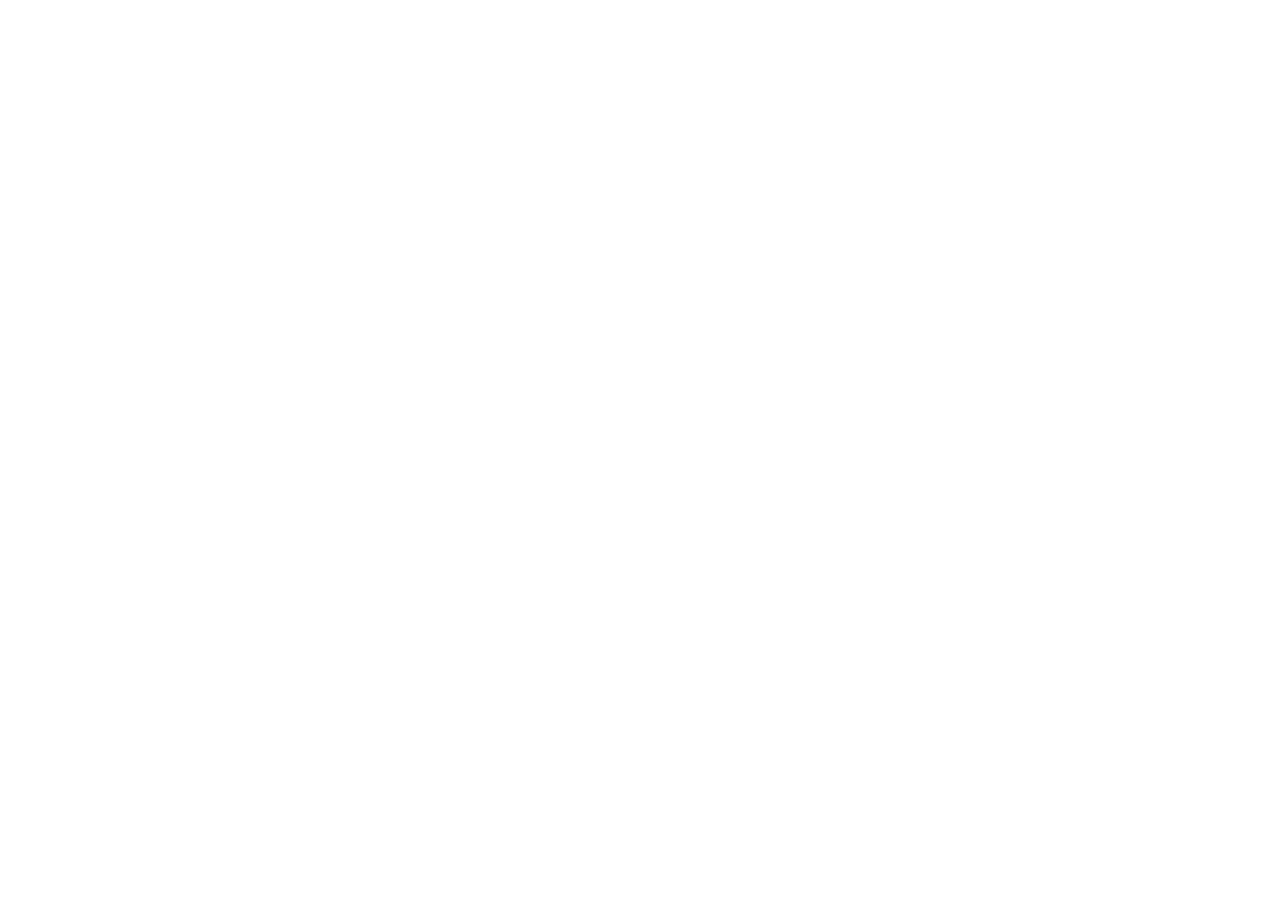
==== index.html @ 4458b4a1 "added index page for github pages" ====
<html>
	<head>
		<title>Plot of CSE 4th semester results</title>
	</head>
<body>
	<iframe width="800" height="600" frameborder="0" seamless="seamless" scrolling="no" src="https://plot.ly/~IshanKhare/1/800/600"></iframe>
</body>
</html>
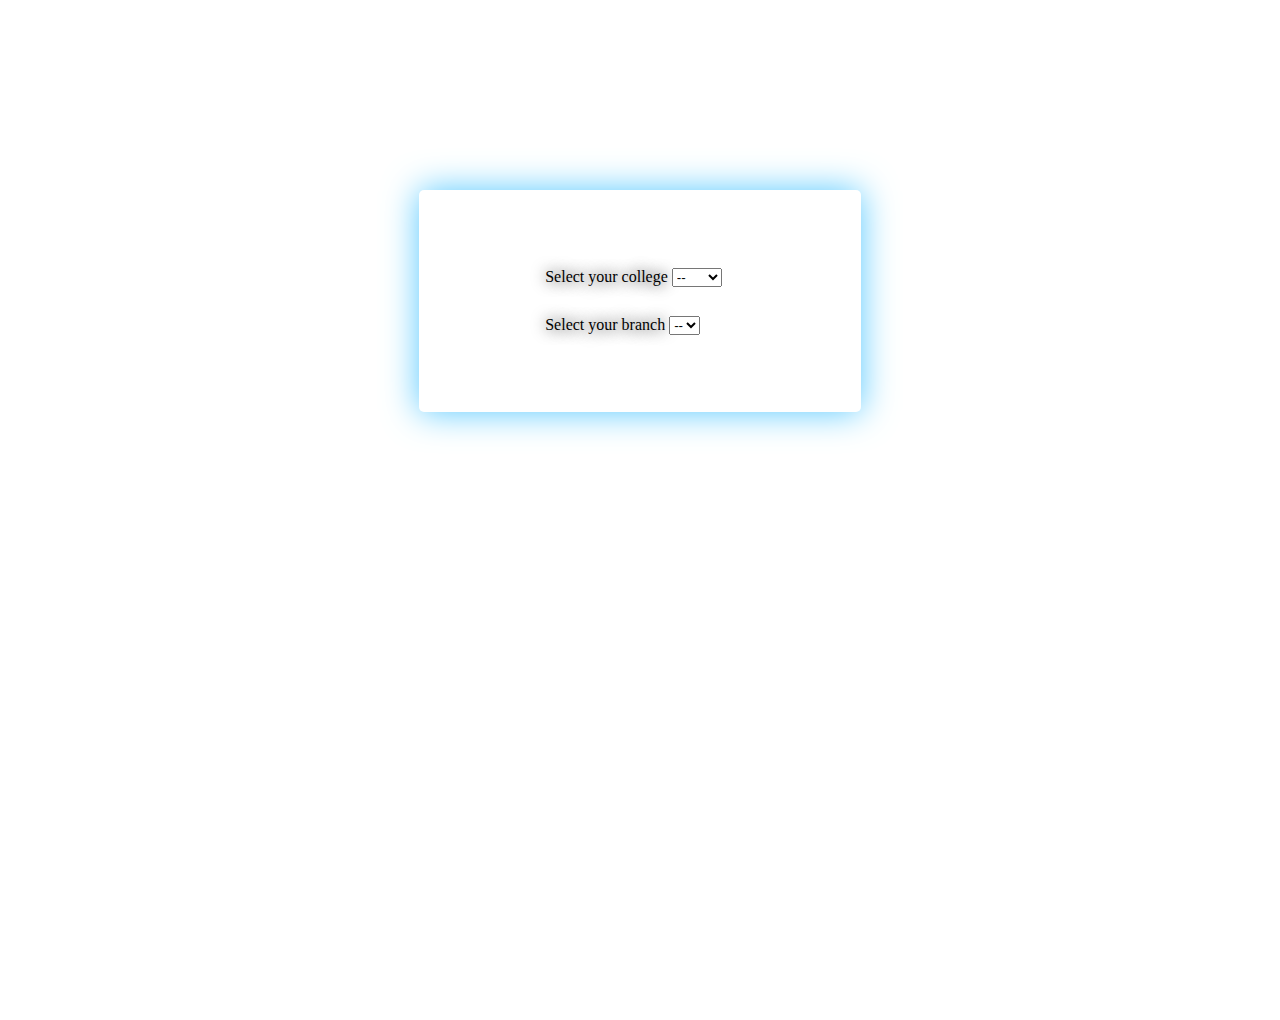
==== commit be9b2a32: "brand new site" ====
--- a/index.html
+++ b/index.html
@@ -1,8 +1,37 @@
 <html>
 	<head>
-		<title>Plot of CSE 4th semester results</title>
+		<title>Plot of RGPV 4th semester results</title>
+		<script src="index.js"></script>
+
+		<link rel = "stylesheet" href = "index.css" />
+
+		<script>
+			window.onload = function() {
+ 				var college = document.getElementById('college');
+
+				for(var x in data) {
+					var clg = document.createElement('option');
+					var text = document.createTextNode(x);
+					clg.setAttribute('value',x);
+					clg.appendChild(text);
+					college.appendChild(clg);
+				}
+}
+		</script>
 	</head>
 <body>
-	<iframe width="800" height="600" frameborder="0" seamless="seamless" scrolling="no" src="https://plot.ly/~IshanKhare/1/800/600"></iframe>
+	<div id="dropdown">
+		Select your college <select id = "college" onchange="college_selected()">
+			<option value="">--</option>
+		</select>
+
+		<br>
+
+		Select your branch <select id = "branch" onchange="branch_selected()">
+			<option value="">--</option>
+		</select>
+	</div>
+
+	<iframe id = "graph" width="800" height="600" frameborder="0" seamless="seamless" scrolling="no" src=""></iframe>
 </body>
 </html>
--- a/index.css
+++ b/index.css
@@ -0,0 +1,16 @@
+#dropdown
+{
+	margin-top : 15%;
+	margin-left : auto;
+	margin-right : auto;
+	padding-left : 10%;
+	padding-top : 5%;
+	padding-bottom : 5%;
+	width : 25%;
+	border-style : solid;
+	border-width : 0px;
+	border-radius : 5px;
+	box-shadow : 0px 0px 35px 0px rgba(85, 200, 300, 1);
+	line-height : 300%;
+	text-shadow : 0px 0px 15px;
+}
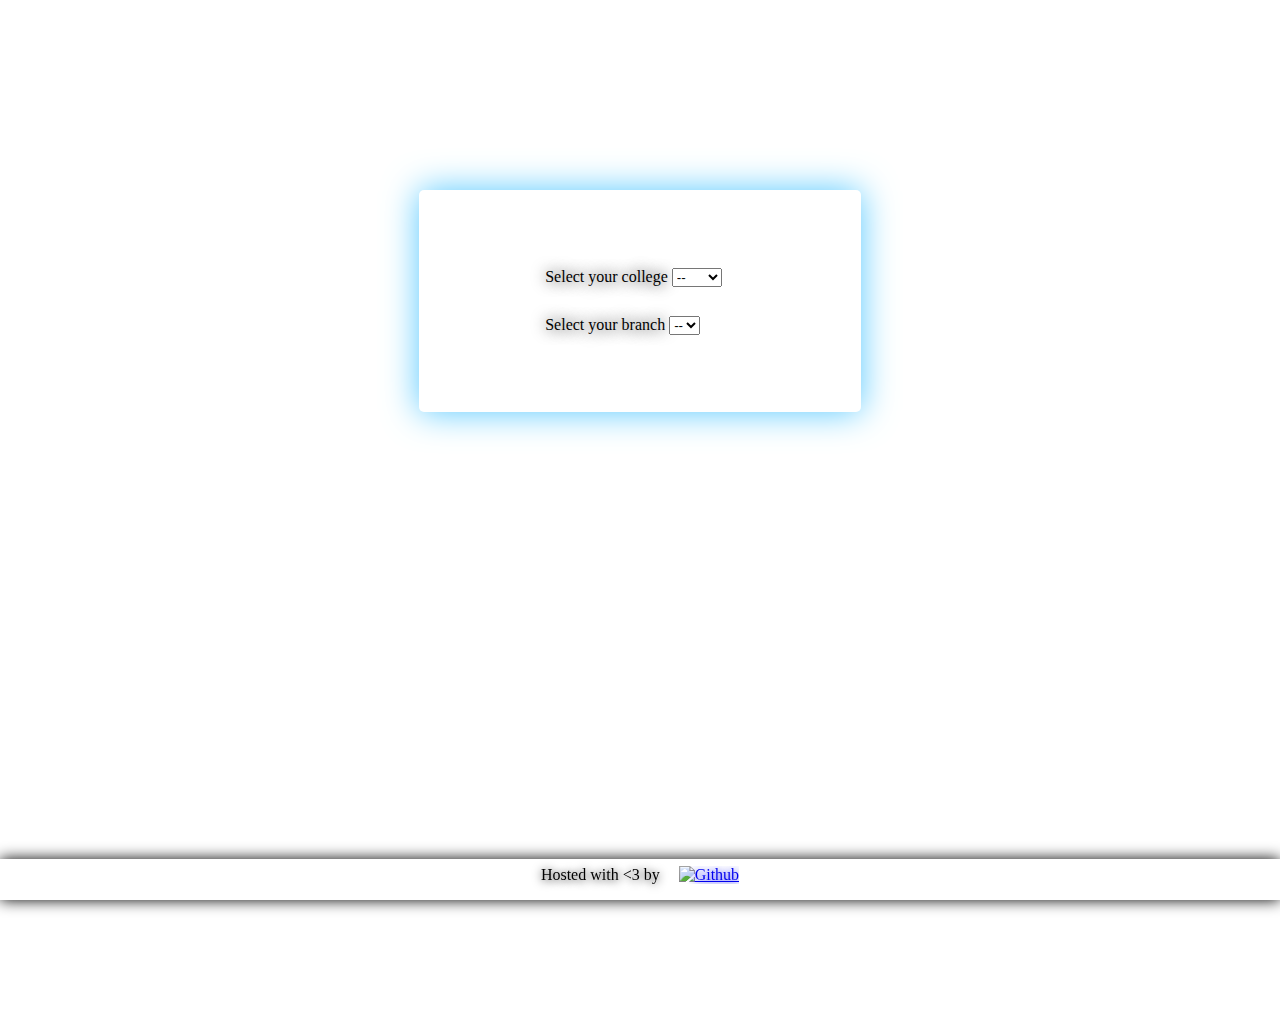
==== commit e1d5a518: "added lnct-it, switched back to scatter as default" ====
--- a/index.html
+++ b/index.html
@@ -33,5 +33,9 @@
 	</div>
 
 	<iframe id = "graph" width="800" height="600" frameborder="0" seamless="seamless" scrolling="no" src=""></iframe>
+
+	<div id="footer">
+		Hosted with <3 by <a href="http://www.github.com/"><img id = "logo" src="GitHub-Mark-32px.png" onmouseover="change_logo()" align = "middle" alt="Github"></a>
+	</div>
 </body>
 </html>
--- a/index.css
+++ b/index.css
@@ -14,3 +14,28 @@
 	line-height : 300%;
 	text-shadow : 0px 0px 15px;
 }
+
+#footer
+{
+	position : fixed;
+	width : 100%;
+	left : 0px;
+	text-align : center;
+	margin-left : auto;
+	margin-right : auto;
+	bottom : 0px;
+	border-style : solid;
+	border-width : 0px;
+	overflow : hidden;
+	box-shadow : 0px 0px 15px 0px;
+	text-shadow : 0px 1px 10px;
+}
+
+#logo
+{
+	padding-top : 15px;
+	padding-bottom : 8px;
+	padding-left : 15px;
+	position : relative;
+	bottom : 8px;
+}
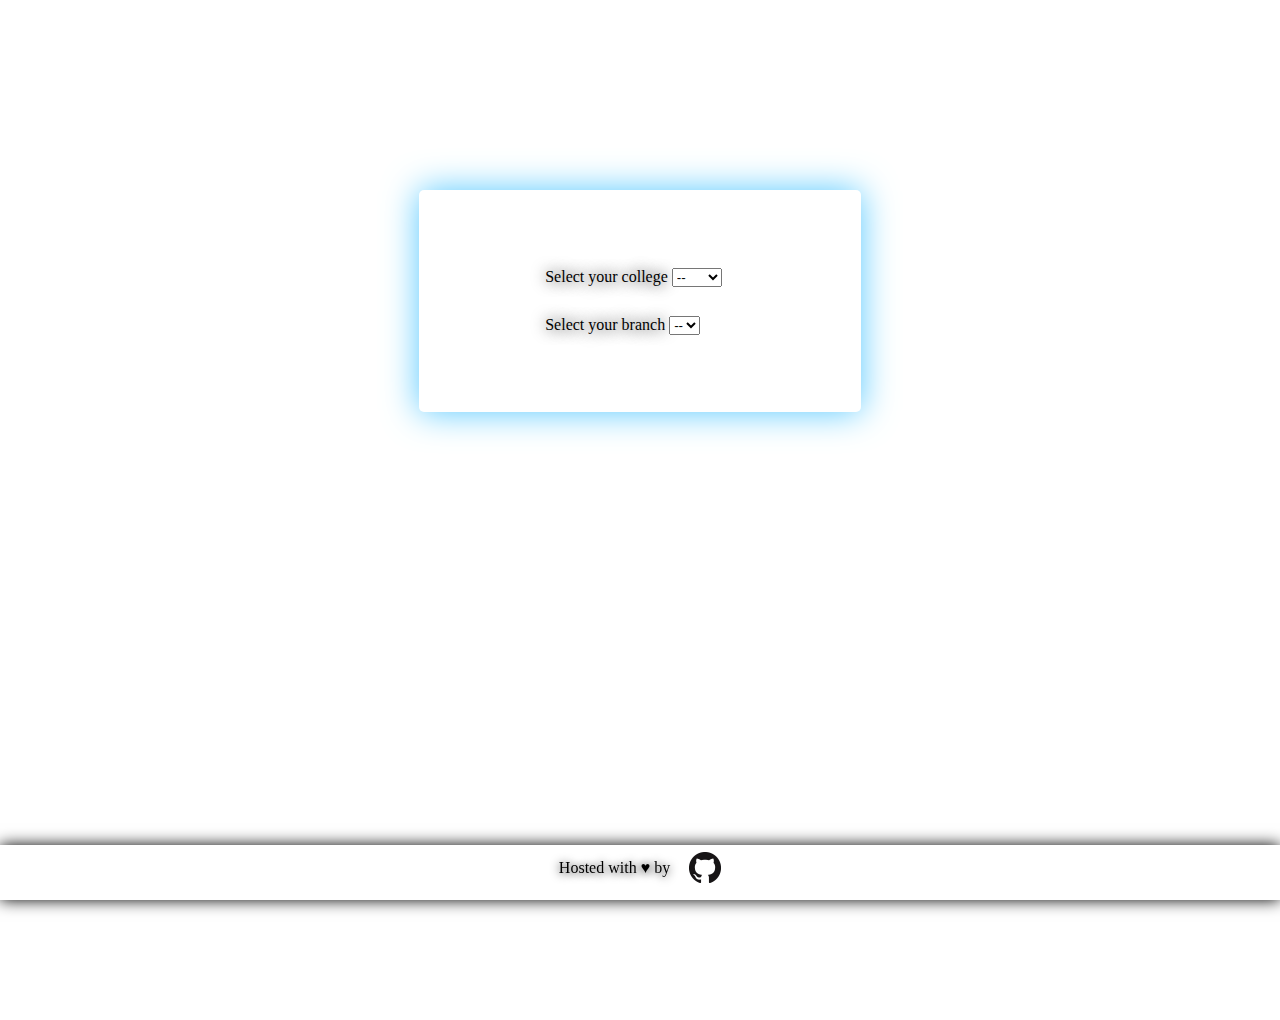
==== commit ad77d35c: "changed the <3 symbol(&hearts;), added new branches" ====
--- a/index.html
+++ b/index.html
@@ -8,6 +8,7 @@
 		<script>
 			window.onload = function() {
  				var college = document.getElementById('college');
+				document.getElementById('graph').setAttribute('src','');
 
 				for(var x in data) {
 					var clg = document.createElement('option');
@@ -35,7 +36,7 @@
 	<iframe id = "graph" width="800" height="600" frameborder="0" seamless="seamless" scrolling="no" src=""></iframe>
 
 	<div id="footer">
-		Hosted with <3 by <a href="http://www.github.com/"><img id = "logo" src="GitHub-Mark-32px.png" onmouseover="change_logo()" align = "middle" alt="Github"></a>
+		Hosted with &hearts; by <a href="http://www.github.com/"><img id = "logo" src="GitHub-Mark-32px.png" onmouseover="change_logo()" align = "middle" alt="Github"></a>
 	</div>
 </body>
 </html>
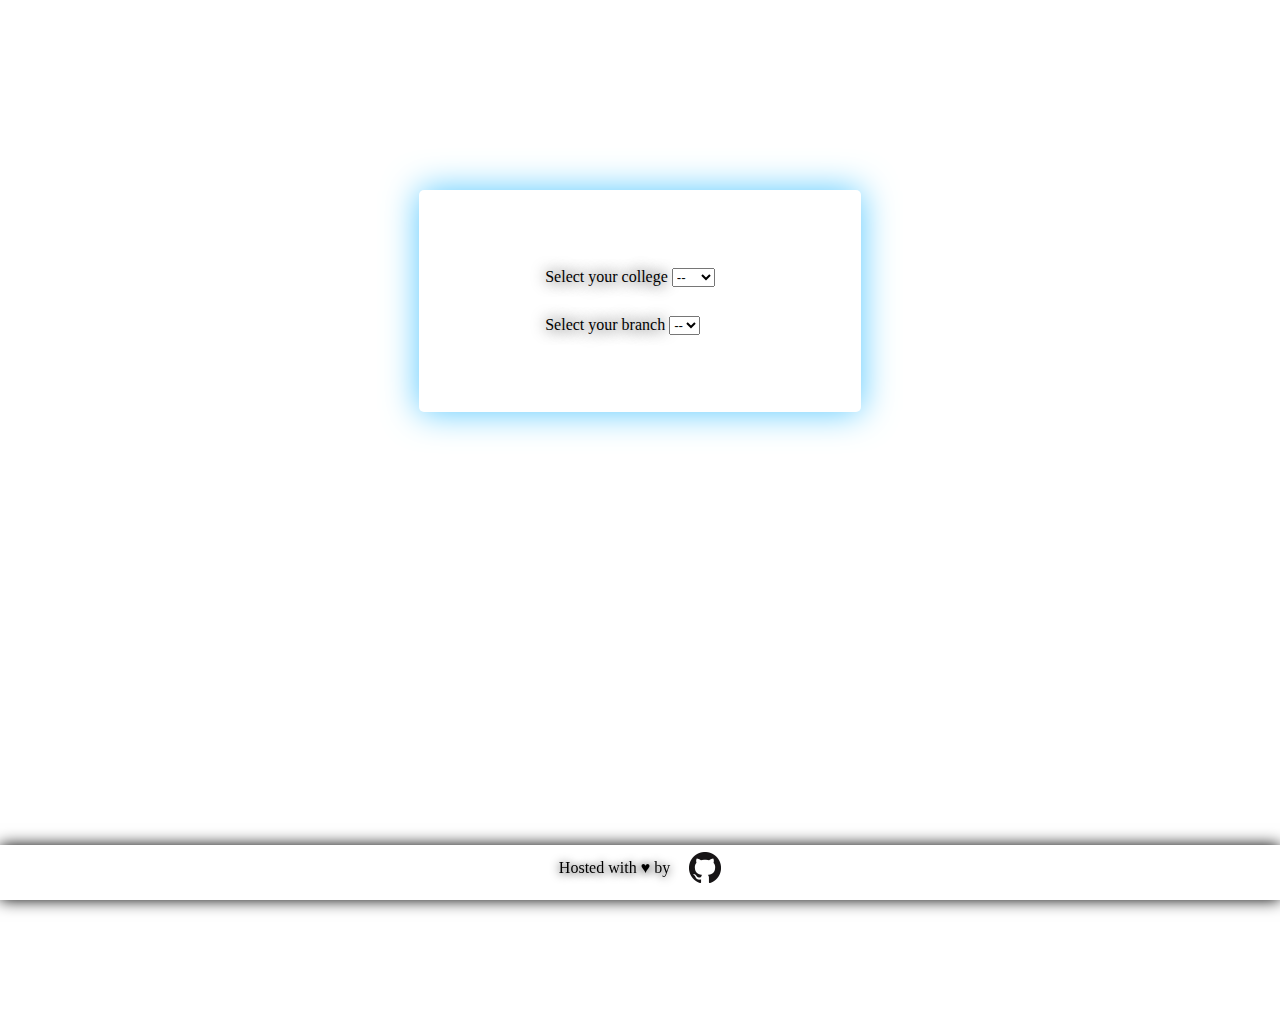
==== commit be78bc08: "changed the title to 5th semester" ====
--- a/index.html
+++ b/index.html
@@ -1,6 +1,6 @@
 <html>
 	<head>
-		<title>Plot of RGPV 4th semester results</title>
+		<title>Plot of RGPV 5th semester results</title>
 		<script src="index.js"></script>
 
 		<link rel = "stylesheet" href = "index.css" />
@@ -29,7 +29,7 @@
 		<br>
 
 		Select your branch <select id = "branch" onchange="branch_selected()">
-			<option value="">--</option>
+			<option value = "">--</option>
 		</select>
 	</div>
 
